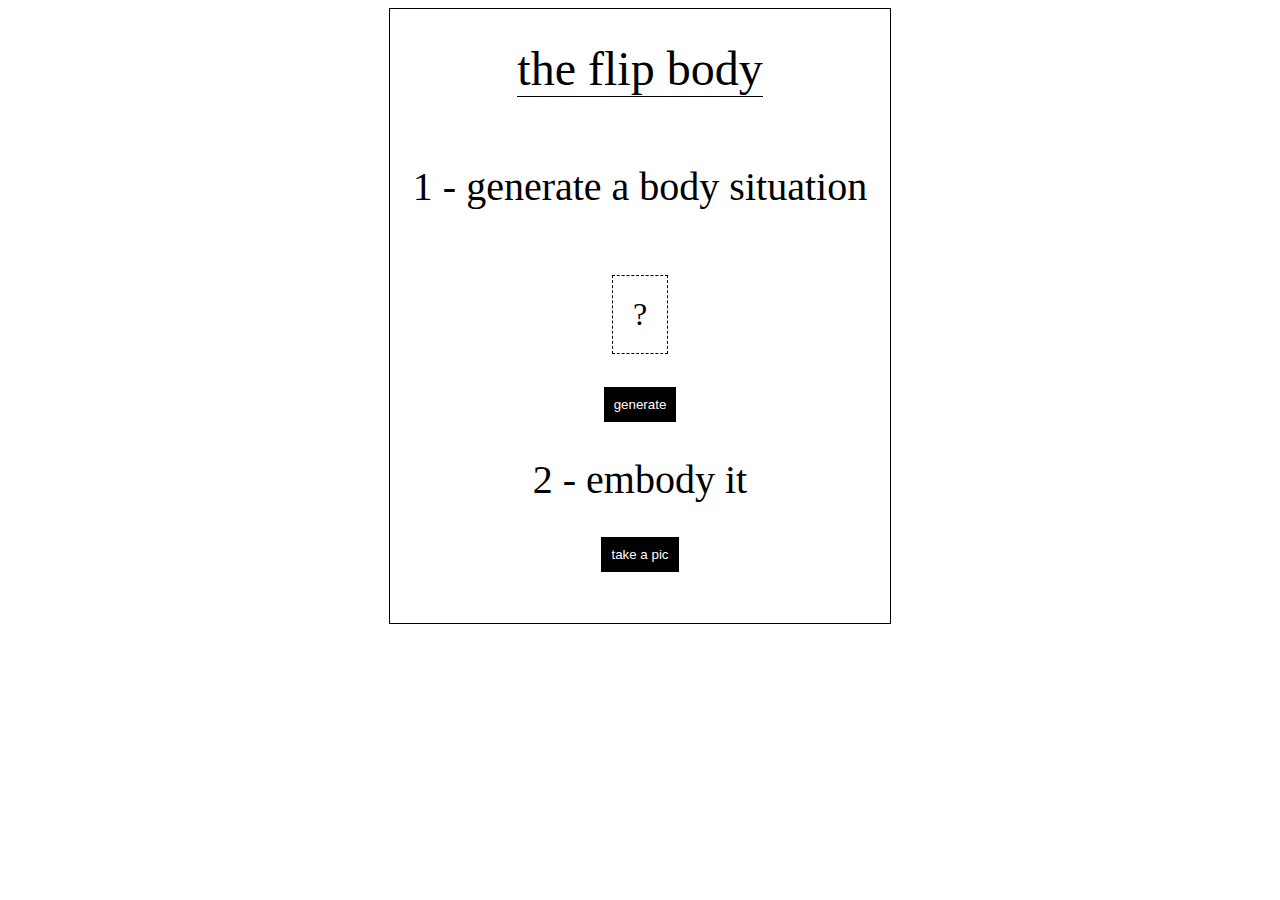
==== dothetask.html @ 3c9f440c "Add files via upload" ====
<!DOCTYPE html>
<html lang="en">
<head>
    <meta charset="UTF-8">
    <meta name="viewport" content="width=device-width, initial-scale=1.0">
    <title>collective body</title>
    <link rel="stylesheet" href="style.css">
    <script src="p5.min.js"></script>
    <script src="p5.dom.min.js"></script>
    <script src="p5.sound.min.js"></script>
</head>
<body>
    <main>
    <h1>the flip body</h1>
    <h2>1 - generate a body situation</h2>
    <p id="demo">?</p>
    <button onclick=generate()>generate</button>
    <h2>2 - embody it</h2>
    <button><a href="camera.html">take a pic</a></button>

</main>

    <script src="bodyparts.js"></script>

</body>
</html>
---- style.css ----
main{
    display:flex;
    flex-direction: column;
    /* This centers our sketch horizontally. */
  justify-content: center;

  /* This centers our sketch vertically. */
  align-items: center;
  width:500px;
  margin:auto;
  border:1px solid;
  padding-bottom:50px;
}

h1{
    border-bottom:1px solid;
    font-size: 3em;
    font-weight: normal;
}

h2{
    font-size: 2.5em;
    font-weight: normal;

}
canvas{
    border:1px solid;
    margin:auto;
    align-self: center;
}

button{
    /* width:180px; */
    padding:10px;
    border:1px solid;
    background-color: black;
    color:white;
}

button:hover{
    transform: scale(1.2);
}

p{
    font-size: 2em;
}

a{
    text-decoration: none;
    color:black;
}

button a{
    text-decoration: none;
    color:white;
}

#demo{
border:1px dashed;
padding:20px;
}

img{
margin:auto;
}
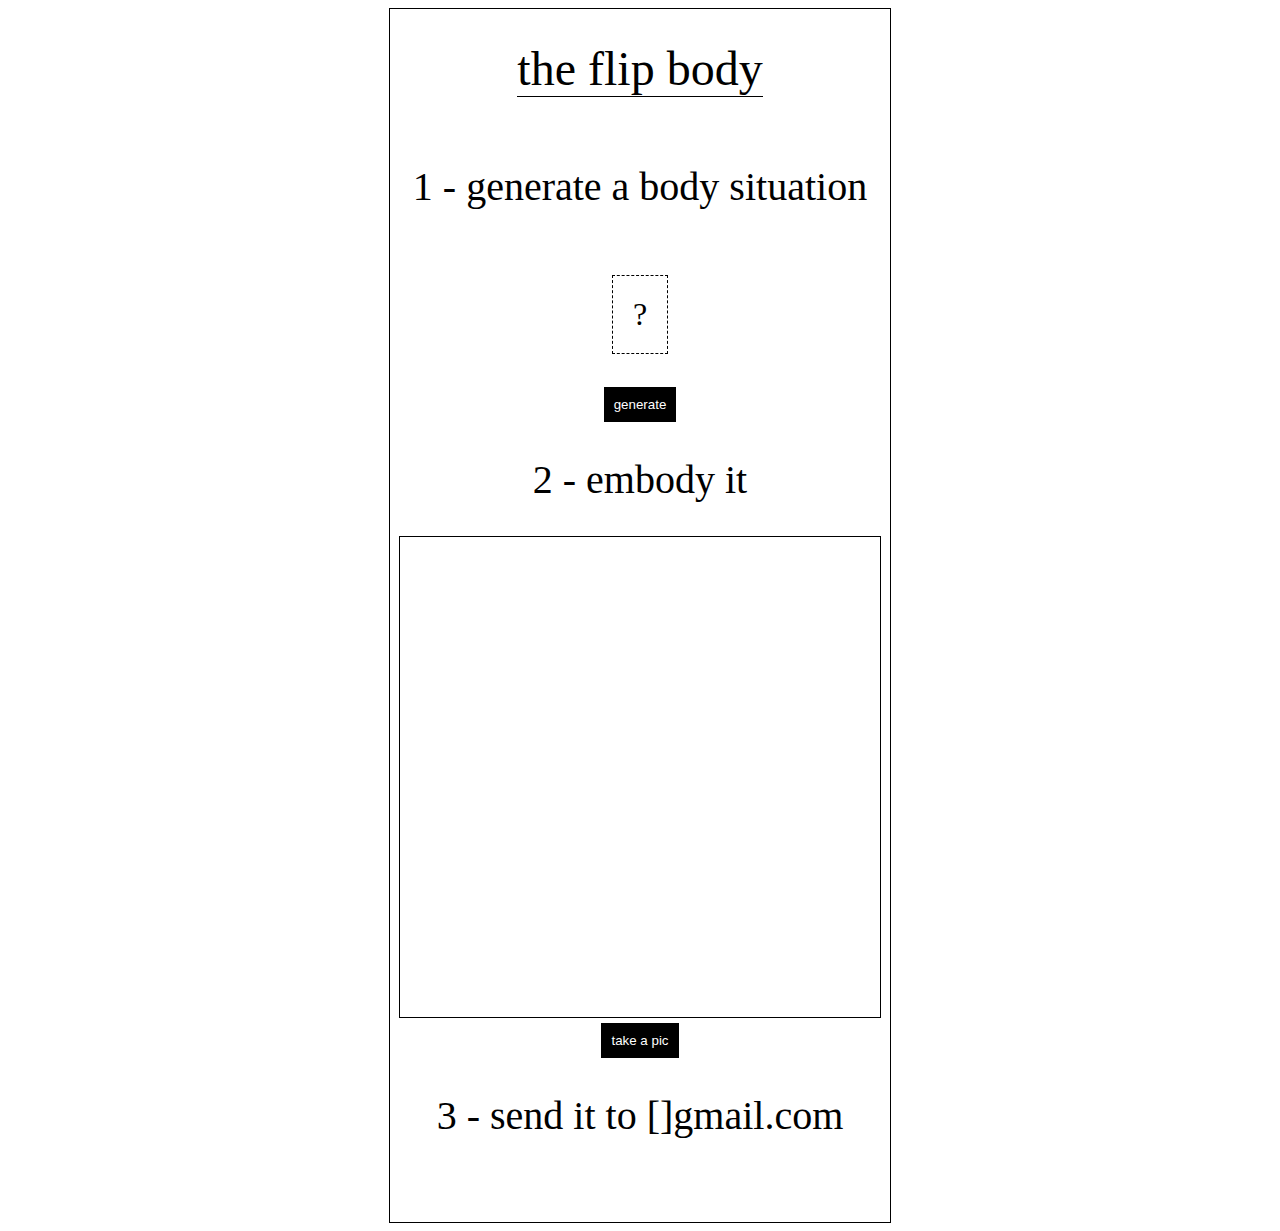
==== commit b2cb9c22: "Update dothetask.html" ====
--- a/dothetask.html
+++ b/dothetask.html
@@ -16,9 +16,12 @@
     <p id="demo">?</p>
     <button onclick=generate()>generate</button>
     <h2>2 - embody it</h2>
-    <button><a href="camera.html">take a pic</a></button>
+    <div id="sketch-holder"></div>
+    <button id="takeApic">take a pic</button>
+    <h2>3 - send it to []gmail.com</h2>
 
 </main>
+<script src="takeApicture.js"></script>
 
     <script src="bodyparts.js"></script>
 
--- a/style.css
+++ b/style.css
@@ -62,4 +62,11 @@
 
 img{
 margin:auto;
+}
+
+@media only screen and (max-width: 768px) {
+
+    body{
+    width:100%;
+}
 }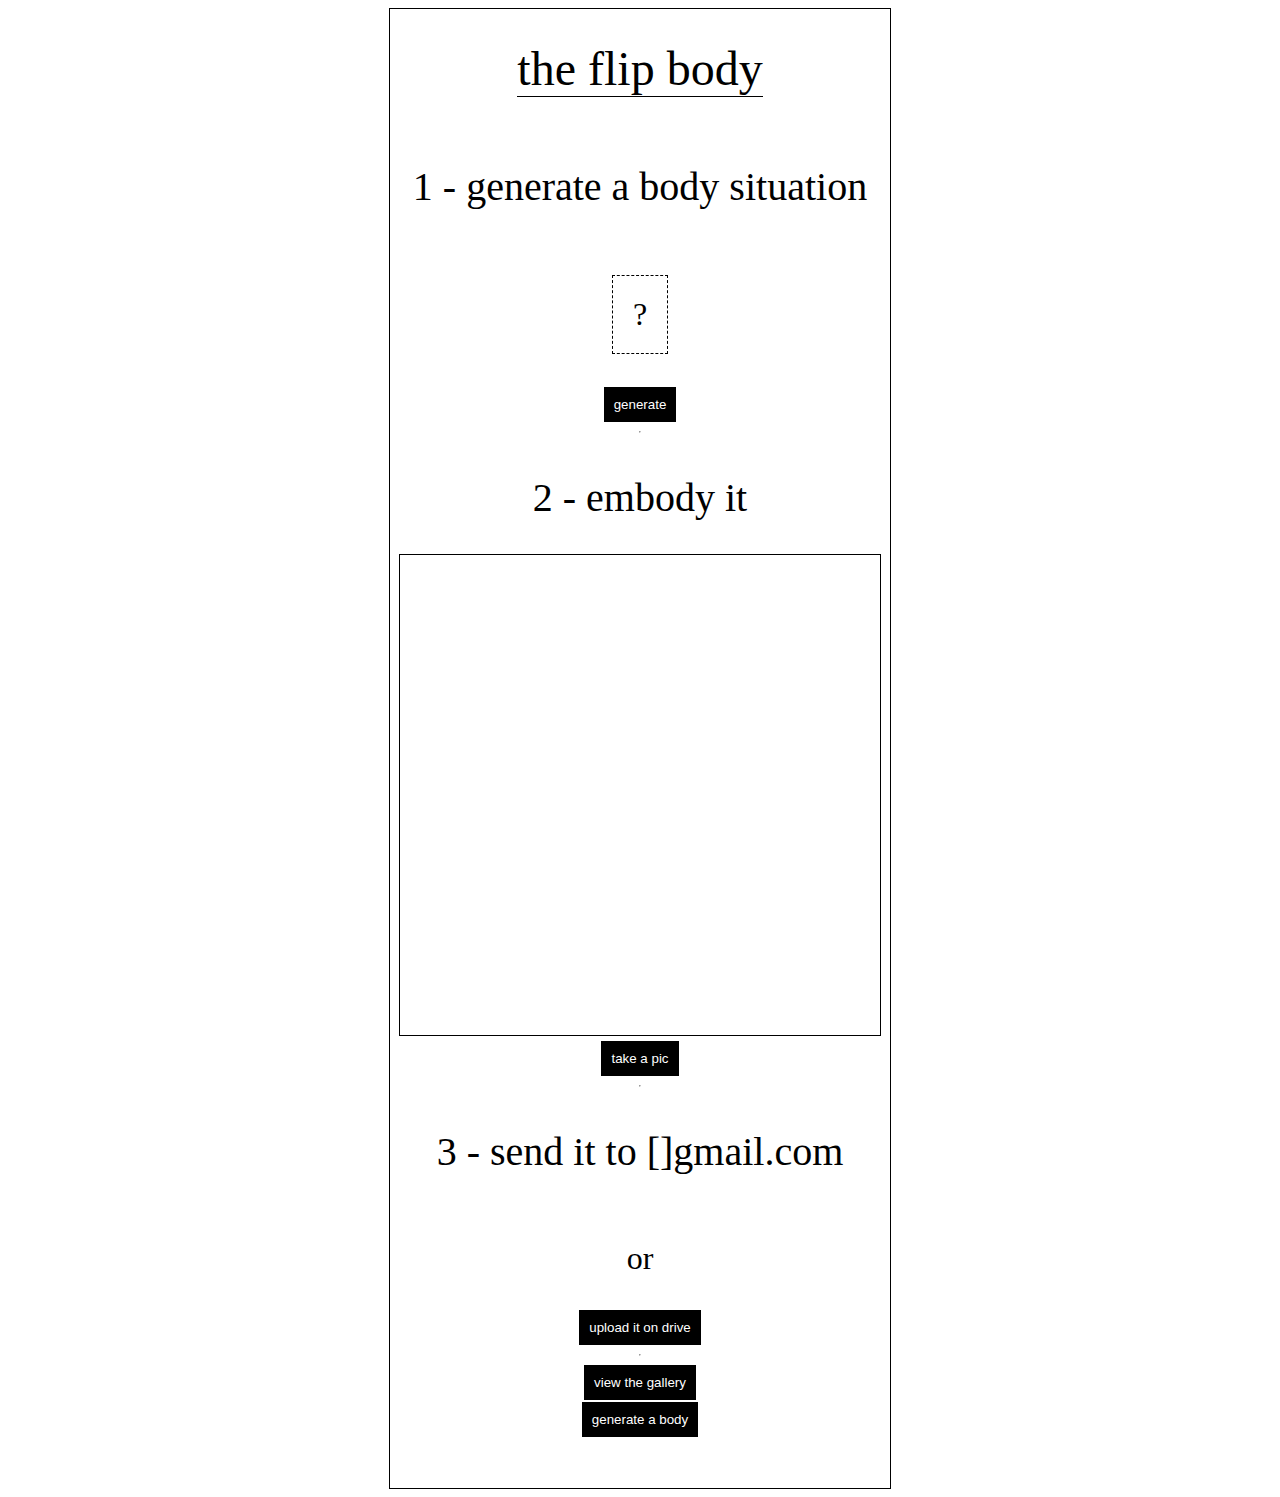
==== commit 131279b6: "Update dothetask.html" ====
--- a/dothetask.html
+++ b/dothetask.html
@@ -15,11 +15,17 @@
     <h2>1 - generate a body situation</h2>
     <p id="demo">?</p>
     <button onclick=generate()>generate</button>
+    <hr>
     <h2>2 - embody it</h2>
     <div id="sketch-holder"></div>
     <button id="takeApic">take a pic</button>
+    <hr>
     <h2>3 - send it to []gmail.com</h2>
-
+    <p>or</p>
+    <button><a href="https://docs.google.com/forms/d/e/1FAIpQLScpoI1mUTYfLf_us2LTQRijkNmERs8qC_-HzrfrPSjubK__Tw/viewform?usp=sf_link">upload it on drive</a></button>
+<hr>
+    <button><a href="gallery.html">view the gallery</a></button>
+    <button><a href="sculpture.html">generate a body</a></button>
 </main>
 <script src="takeApicture.js"></script>
 
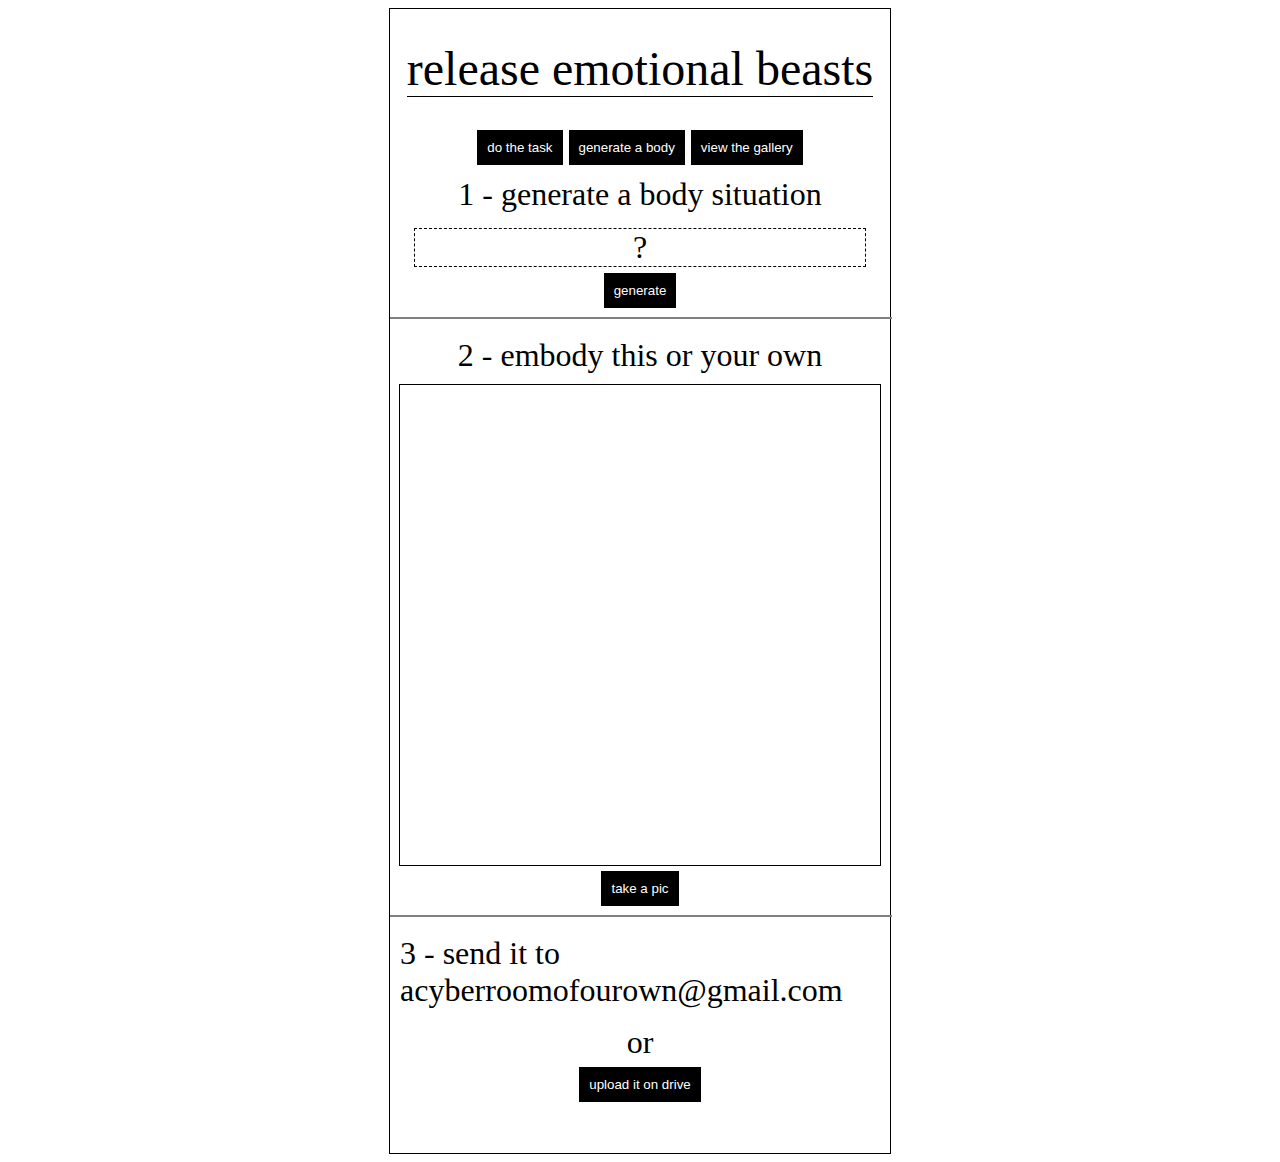
==== commit 6eb9f56a: "Update dothetask.html" ====
--- a/dothetask.html
+++ b/dothetask.html
@@ -11,21 +11,27 @@
 </head>
 <body>
     <main>
-    <h1>the flip body</h1>
+        <h1><a href="index.html">release emotional beasts</a></h1>
+        <nav>
+            <button><a href="dothetask.html">do the task</a></button>
+            <button><a href="sculpture.html">generate a body</a></button>
+            <button><a href="gallery.html">view the gallery</a></button>
+            
+        
+            
+        </nav>
     <h2>1 - generate a body situation</h2>
     <p id="demo">?</p>
     <button onclick=generate()>generate</button>
     <hr>
-    <h2>2 - embody it</h2>
+    <h2>2 - embody this or your own</h2>
     <div id="sketch-holder"></div>
     <button id="takeApic">take a pic</button>
     <hr>
-    <h2>3 - send it to []gmail.com</h2>
+    <h2>3 - send it to acyberroomofourown@gmail.com</h2>
     <p>or</p>
     <button><a href="https://docs.google.com/forms/d/e/1FAIpQLScpoI1mUTYfLf_us2LTQRijkNmERs8qC_-HzrfrPSjubK__Tw/viewform?usp=sf_link">upload it on drive</a></button>
-<hr>
-    <button><a href="gallery.html">view the gallery</a></button>
-    <button><a href="sculpture.html">generate a body</a></button>
+
 </main>
 <script src="takeApicture.js"></script>
 
--- a/style.css
+++ b/style.css
@@ -19,14 +19,17 @@
 }
 
 h2{
-    font-size: 2.5em;
+    font-size: 2em;
     font-weight: normal;
+    margin:10px;
 
 }
 canvas{
     border:1px solid;
     margin:auto;
     align-self: center;
+    max-width:480px;
+    
 }
 
 button{
@@ -42,6 +45,7 @@
 }
 
 p{
+    margin:5px;
     font-size: 2em;
 }
 
@@ -57,16 +61,24 @@
 
 #demo{
 border:1px dashed;
-padding:20px;
+/* padding:20px; */
+width:90%;
+text-align: center;
+margin:5px;
 }
 
 img{
 margin:auto;
 }
 
-@media only screen and (max-width: 768px) {
+hr{
+    border:0.2px solid;
+    width:100%;
+}
 
-    body{
+@media only screen and (max-width: 600px) {
+
+    main{
     width:100%;
 }
 }